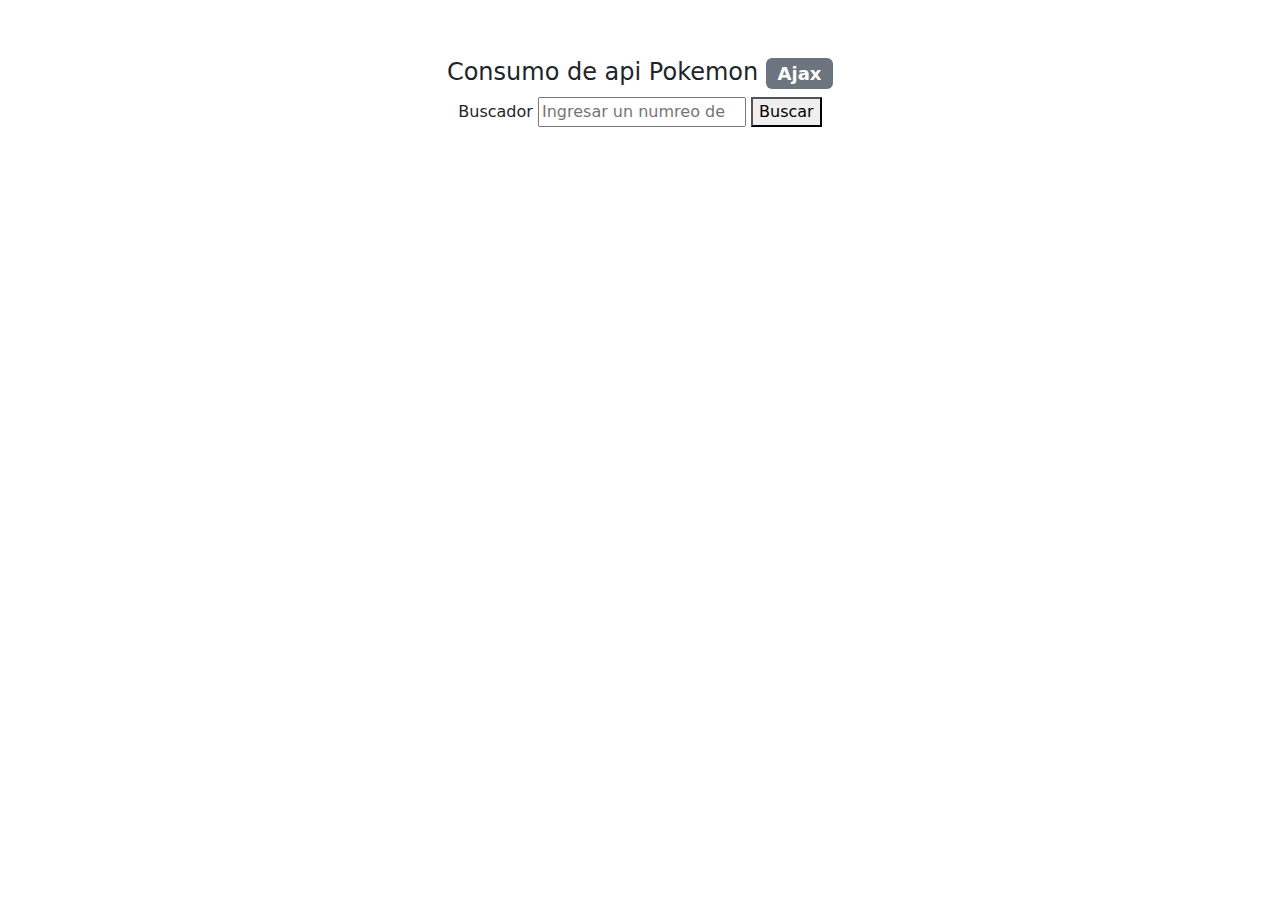
==== index.html @ a554b891 "ii" ====
<!DOCTYPE html>
<html lang="en">
  <head>
    <meta charset="UTF-8" />
    <meta name="viewport" content="width=device-width, initial-scale=1.0" />
    <meta http-equiv="X-UA-Compatible" content="ie=edge" />
    <title>Static Template</title>
    <link
      rel="stylesheet"
      href="	https://cdn.jsdelivr.net/npm/bootstrap@5.3.0/dist/css/bootstrap.min.css"
    />
    <link rel="stylesheet" href="style.css" />
  </head>

  <body onload="solicitudAJAX()">
    <div class="container">
      <h4>
        Consumo de api Pokemon <span class="badge bg-secondary">Ajax</span>
      </h4>
      <label for="nPokemon">Buscador</label>
      <input
        type="number"
        id="nPokemon"
        placeholder="Ingresar un numreo de Pokemon"
        data=""
      />
      <button onclick="buscar()">
        Buscar
      </button>
    </div>
    <div id="wallet_container"></div>
    <div id="ConteinerCard"></div>
    <script src="https://sdk.mercadopago.com/js/v2"></script>
    <script src="index.js"></script>
  </body>
</html>
---- style.css ----
body {
    margin-left: 5%;
    margin-right: 5%;
    padding: 0%;
    text-align: center;
  }
  
  .container {
    margin-left: auto;
    margin-right: auto;
    margin-top: 5%;
    margin-bottom: 5%;
  }
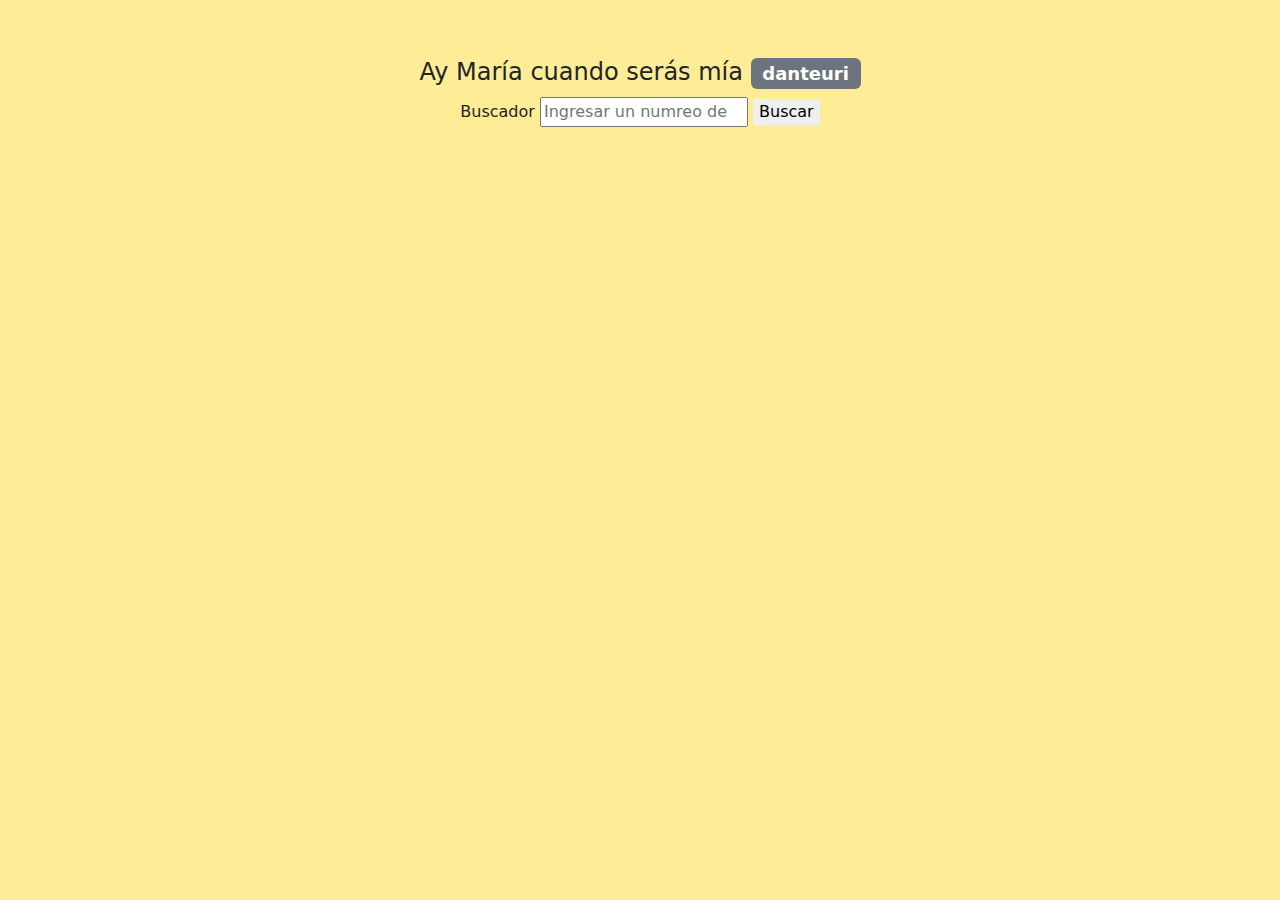
==== commit 616de71b: "q" ====
--- a/index.html
+++ b/index.html
@@ -10,12 +10,17 @@
       href="	https://cdn.jsdelivr.net/npm/bootstrap@5.3.0/dist/css/bootstrap.min.css"
     />
     <link rel="stylesheet" href="style.css" />
+    <style>
+      body{
+        background-color: rgb(255, 236, 150);
+      }
+    </style>
   </head>
 
   <body onload="solicitudAJAX()">
     <div class="container">
       <h4>
-        Consumo de api Pokemon <span class="badge bg-secondary">Ajax</span>
+        Ay María cuando serás mía <span class="badge bg-secondary">danteuri</span>
       </h4>
       <label for="nPokemon">Buscador</label>
       <input
@@ -24,7 +29,7 @@
         placeholder="Ingresar un numreo de Pokemon"
         data=""
       />
-      <button onclick="buscar()">
+      <button onclick="buscar()" style="border: 0cm;">
         Buscar
       </button>
     </div>
--- a/style.css
+++ b/style.css
@@ -3,6 +3,7 @@
     margin-right: 5%;
     padding: 0%;
     text-align: center;
+    background-color: rgb(255, 236, 150);
   }
   
   .container {
@@ -10,5 +11,6 @@
     margin-right: auto;
     margin-top: 5%;
     margin-bottom: 5%;
+    background-color: rgb(255, 236, 150);
   }
   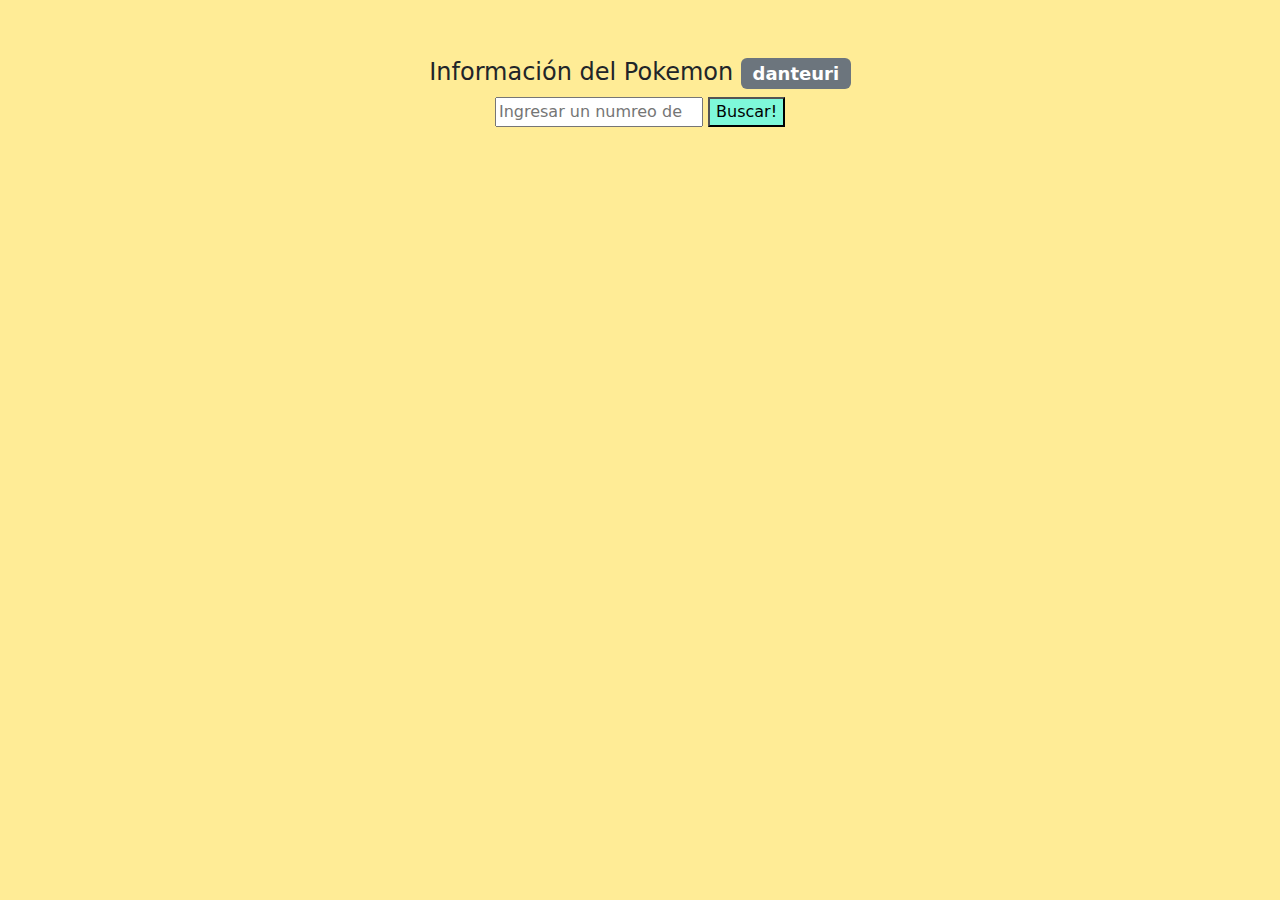
==== commit 32435f6b: "paraun6" ====
--- a/index.html
+++ b/index.html
@@ -4,11 +4,12 @@
     <meta charset="UTF-8" />
     <meta name="viewport" content="width=device-width, initial-scale=1.0" />
     <meta http-equiv="X-UA-Compatible" content="ie=edge" />
-    <title>Static Template</title>
+    <title>PokeAPI</title>
     <link
       rel="stylesheet"
       href="	https://cdn.jsdelivr.net/npm/bootstrap@5.3.0/dist/css/bootstrap.min.css"
     />
+    <link rel="image" href="/132934430.png"/>
     <link rel="stylesheet" href="style.css" />
     <style>
       body{
@@ -18,24 +19,25 @@
   </head>
 
   <body onload="solicitudAJAX()">
+    <center>
     <div class="container">
       <h4>
-        Ay María cuando serás mía <span class="badge bg-secondary">danteuri</span>
+        Información del Pokemon <span class="badge bg-secondary">danteuri</span>
       </h4>
-      <label for="nPokemon">Buscador</label>
       <input
         type="number"
         id="nPokemon"
         placeholder="Ingresar un numreo de Pokemon"
         data=""
       />
-      <button onclick="buscar()" style="border: 0cm;">
-        Buscar
+      <button onclick="buscar2()" style="background-color: rgb(126, 248, 217);">
+        Buscar!
       </button>
     </div>
     <div id="wallet_container"></div>
     <div id="ConteinerCard"></div>
     <script src="https://sdk.mercadopago.com/js/v2"></script>
     <script src="index.js"></script>
+    </center>
   </body>
-</html>
+</html>--- a/style.css
+++ b/style.css
@@ -1,16 +1,15 @@
 body {
-    margin-left: 5%;
-    margin-right: 5%;
-    padding: 0%;
-    text-align: center;
-    background-color: rgb(255, 236, 150);
-  }
+  margin-left: 5%;
+  margin-right: 5%;
+  padding: 0%;
+  text-align: center;
+  background-color: rgb(255, 236, 150);
+}
   
-  .container {
+.container {
     margin-left: auto;
     margin-right: auto;
     margin-top: 5%;
     margin-bottom: 5%;
     background-color: rgb(255, 236, 150);
-  }
-  +}
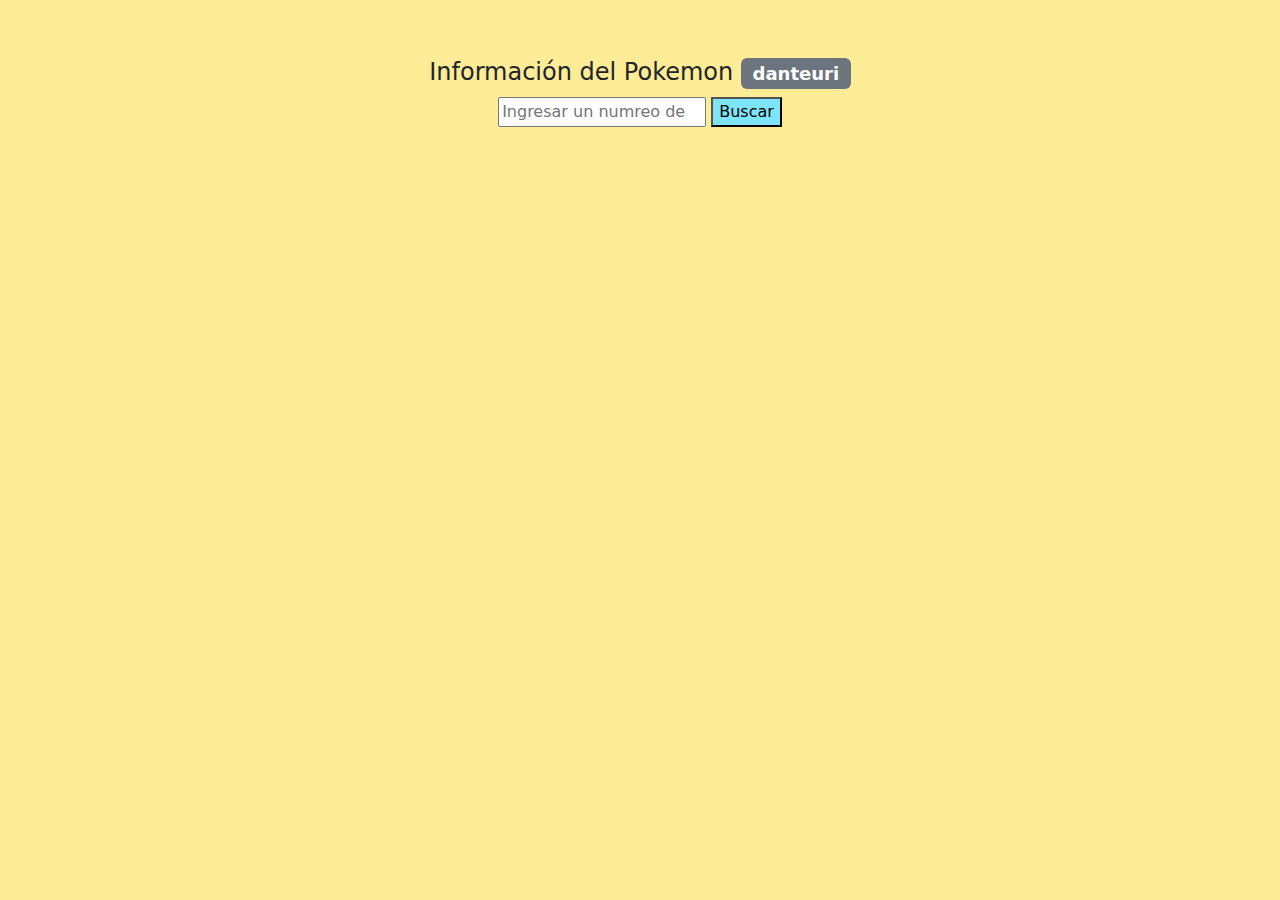
==== commit f895e5a1: "HLAO" ====
--- a/index.html
+++ b/index.html
@@ -11,11 +11,9 @@
     />
     <link rel="image" href="/132934430.png"/>
     <link rel="stylesheet" href="style.css" />
-    <style>
-      body{
-        background-color: rgb(255, 236, 150);
-      }
-    </style>
+    <link rel="icon" href="132934430.png" type="image/png">
+    <script src="https://sdk.mercadopago.com/js/v2"></script>
+    <script src="index.js"></script>
   </head>
 
   <body onload="solicitudAJAX()">
@@ -30,8 +28,8 @@
         placeholder="Ingresar un numreo de Pokemon"
         data=""
       />
-      <button onclick="buscar2()" style="background-color: rgb(126, 248, 217);">
-        Buscar!
+      <button onclick="buscar2()" style="background-color: rgb(126, 228, 248);">
+        Buscar
       </button>
     </div>
     <div id="wallet_container"></div>
